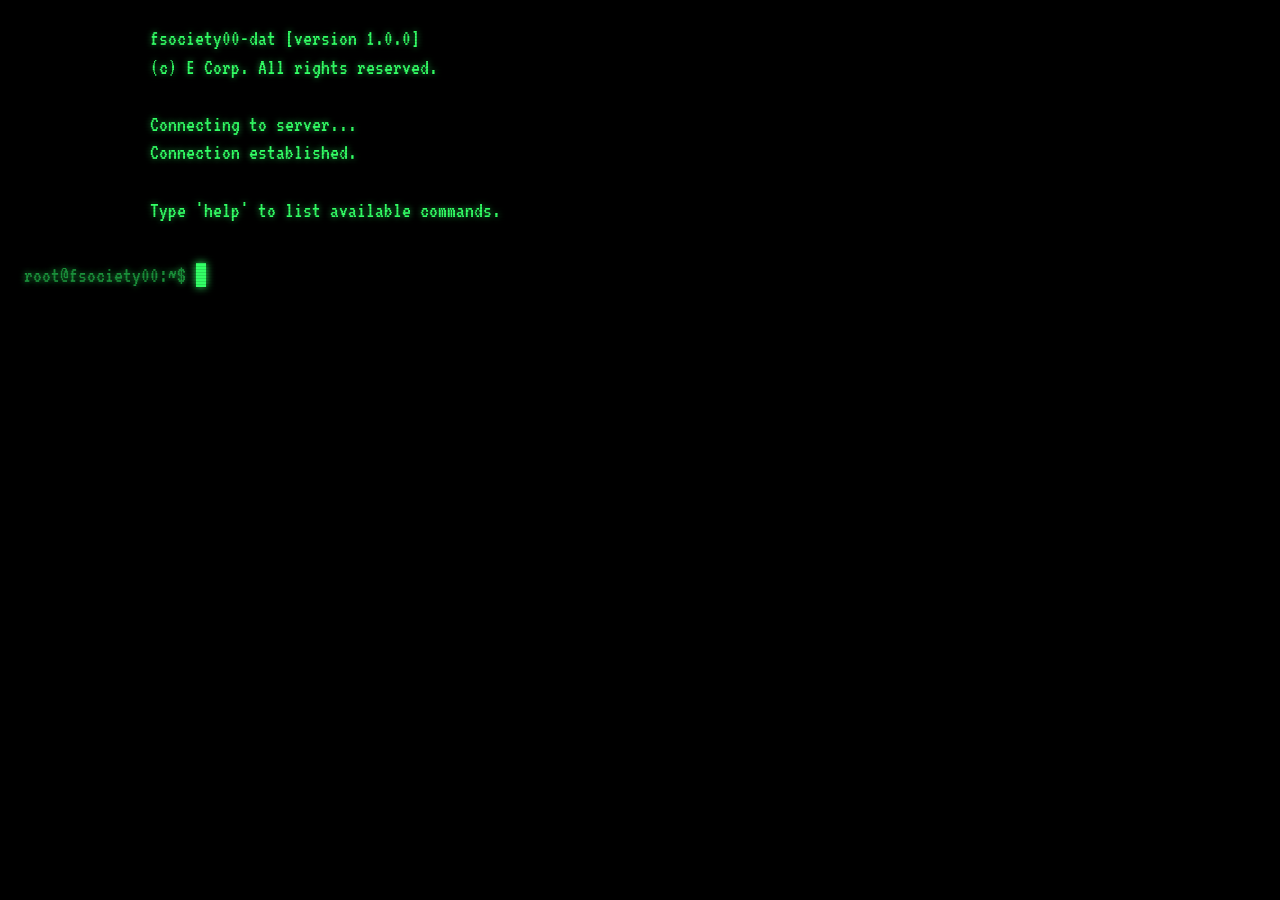
==== public/index.html @ 733bef2c "Yes" ====
<!DOCTYPE html>
<html lang="cs">
<head>
  <meta charset="UTF-8">
    <meta name="viewport" content="width=device-width, initial-scale=1">
      <title>fsociety00</title>
        <link rel="stylesheet" href="styles.css">
        </head>
        <body>
          <div class="screen">
              <pre class="output">
              fsociety00-dat [version 1.0.0]
              (c) E Corp. All rights reserved.

              Connecting to server...
              Connection established.

              Type 'help' to list available commands.
                  </pre>
                      <div class="line">
                            <span class="prompt">root@fsociety00:~$</span>
                                  <span class="cursor"></span>
                                      </div>
                                        </div>
                                        </body>
                                        </html>
---- public/styles.css ----
@import url('https://fonts.googleapis.com/css2?family=VT323&display=swap');

:root {
  --bg: #000;
    --fg: #33ff66;
      --dim: #1a8f3a;
      }

      * { box-sizing: border-box; }

      html, body {
        margin: 0;
          height: 100%;
            background: var(--bg);
              color: var(--fg);
                font-family: 'VT323', 'Courier New', monospace;
                  font-size: 22px;
                    line-height: 1.3;
                    }

                    .screen {
                      min-height: 100%;
                        padding: 24px;
                          text-shadow: 0 0 6px rgba(51, 255, 102, 0.6);
                          }

                          /* scanlines */
                          body::after {
                            content: "";
                              position: fixed;
                                inset: 0;
                                  pointer-events: none;
                                    background: repeating-linear-gradient(
                                        to bottom,
                                            rgba(0, 0, 0, 0) 0,
                                                rgba(0, 0, 0, 0) 2px,
                                                    rgba(0, 0, 0, 0.25) 3px
                                                      );
                                                      }

                                                      .output {
                                                        margin: 0 0 8px;
                                                          font: inherit;
                                                            white-space: pre-wrap;
                                                              color: var(--fg);
                                                              }

                                                              .line {
                                                                display: flex;
                                                                  gap: 10px;
                                                                    align-items: center;
                                                                    }

                                                                    .prompt { color: var(--dim); }

                                                                    .cursor {
                                                                      display: inline-block;
                                                                        width: 10px;
                                                                          height: 1.1em;
                                                                            background: var(--fg);
                                                                              box-shadow: 0 0 8px var(--fg);
                                                                                animation: blink 1s steps(1) infinite;
                                                                                }

                                                                                @keyframes blink {
                                                                                  50% { opacity: 0; }
                                                                                  }
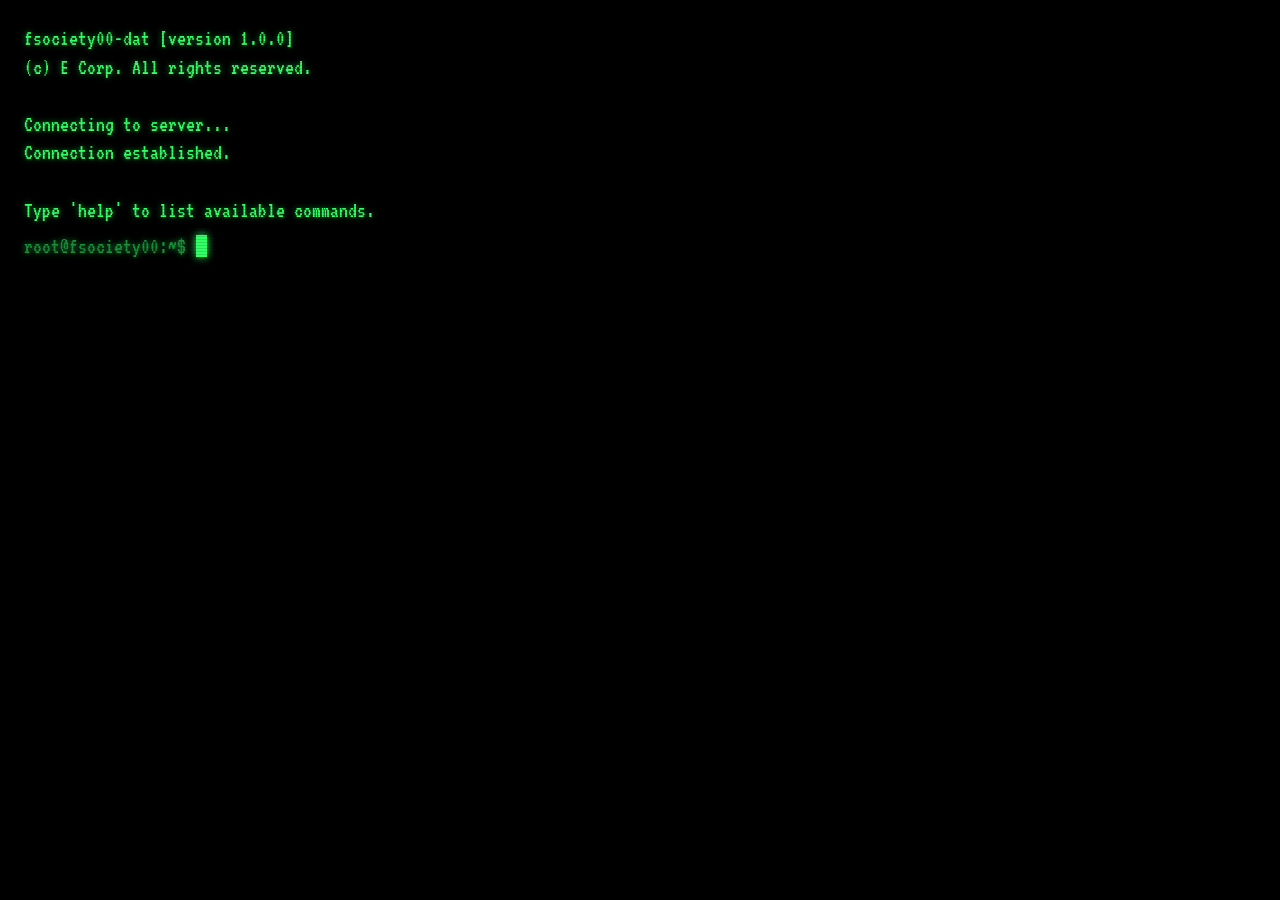
==== commit 6e60ef01: "Refactor output section to use div elements" ====
--- a/public/index.html
+++ b/public/index.html
@@ -8,20 +8,20 @@
         </head>
         <body>
           <div class="screen">
-              <pre class="output">
-              fsociety00-dat [version 1.0.0]
-              (c) E Corp. All rights reserved.
-
-              Connecting to server...
-              Connection established.
-
-              Type 'help' to list available commands.
-                  </pre>
-                      <div class="line">
-                            <span class="prompt">root@fsociety00:~$</span>
-                                  <span class="cursor"></span>
-                                      </div>
-                                        </div>
+  <div class="output">
+    <div>fsociety00-dat [version 1.0.0]</div>
+    <div>(c) E Corp. All rights reserved.</div>
+    <div>&nbsp;</div>
+    <div>Connecting to server...</div>
+    <div>Connection established.</div>
+    <div>&nbsp;</div>
+    <div>Type 'help' to list available commands.</div>
+  </div>
+  <div class="line">
+    <span class="prompt">root@fsociety00:~$</span>
+    <span class="cursor"></span>
+  </div>
+          </div>
                                         </body>
                                         </html>
-                                        +                                        
--- a/public/styles.css
+++ b/public/styles.css
@@ -2,67 +2,74 @@
 
 :root {
   --bg: #000;
-    --fg: #33ff66;
-      --dim: #1a8f3a;
-      }
+  --fg: #33ff66;
+  --dim: #1a8f3a;
+}
 
-      * { box-sizing: border-box; }
+* { box-sizing: border-box; }
 
-      html, body {
-        margin: 0;
-          height: 100%;
-            background: var(--bg);
-              color: var(--fg);
-                font-family: 'VT323', 'Courier New', monospace;
-                  font-size: 22px;
-                    line-height: 1.3;
-                    }
+html {
+  -webkit-text-size-adjust: 100%;
+}
 
-                    .screen {
-                      min-height: 100%;
-                        padding: 24px;
-                          text-shadow: 0 0 6px rgba(51, 255, 102, 0.6);
-                          }
+html, body {
+  margin: 0;
+  min-height: 100%;
+  background: var(--bg);
+  color: var(--fg);
+  font-family: 'VT323', 'Courier New', monospace;
+  font-size: clamp(18px, 4.8vw, 22px);
+  line-height: 1.3;
+}
 
-                          /* scanlines */
-                          body::after {
-                            content: "";
-                              position: fixed;
-                                inset: 0;
-                                  pointer-events: none;
-                                    background: repeating-linear-gradient(
-                                        to bottom,
-                                            rgba(0, 0, 0, 0) 0,
-                                                rgba(0, 0, 0, 0) 2px,
-                                                    rgba(0, 0, 0, 0.25) 3px
-                                                      );
-                                                      }
+.screen {
+  min-height: 100vh;
+  min-height: 100dvh;
+  padding: clamp(12px, 4vw, 24px);
+  padding-left: max(clamp(12px, 4vw, 24px), env(safe-area-inset-left));
+  padding-right: max(clamp(12px, 4vw, 24px), env(safe-area-inset-right));
+  padding-bottom: max(clamp(12px, 4vw, 24px), env(safe-area-inset-bottom));
+  text-shadow: 0 0 6px rgba(51, 255, 102, 0.6);
+}
 
-                                                      .output {
-                                                        margin: 0 0 8px;
-                                                          font: inherit;
-                                                            white-space: pre-wrap;
-                                                              color: var(--fg);
-                                                              }
+/* scanlines */
+body::after {
+  content: "";
+  position: fixed;
+  inset: 0;
+  pointer-events: none;
+  background: repeating-linear-gradient(
+    to bottom,
+    rgba(0, 0, 0, 0) 0,
+    rgba(0, 0, 0, 0) 2px,
+    rgba(0, 0, 0, 0.25) 3px
+  );
+}
 
-                                                              .line {
-                                                                display: flex;
-                                                                  gap: 10px;
-                                                                    align-items: center;
-                                                                    }
+.output {
+  margin: 0 0 8px;
+  overflow-wrap: anywhere;
+  color: var(--fg);
+}
 
-                                                                    .prompt { color: var(--dim); }
+.line {
+  display: flex;
+  flex-wrap: wrap;
+  gap: 4px 10px;
+  align-items: center;
+}
 
-                                                                    .cursor {
-                                                                      display: inline-block;
-                                                                        width: 10px;
-                                                                          height: 1.1em;
-                                                                            background: var(--fg);
-                                                                              box-shadow: 0 0 8px var(--fg);
-                                                                                animation: blink 1s steps(1) infinite;
-                                                                                }
+.prompt { color: var(--dim); }
 
-                                                                                @keyframes blink {
-                                                                                  50% { opacity: 0; }
-                                                                                  }
-                                                                                  +.cursor {
+  display: inline-block;
+  width: 0.5em;
+  height: 1em;
+  background: var(--fg);
+  box-shadow: 0 0 8px var(--fg);
+  animation: blink 1s steps(1) infinite;
+}
+
+@keyframes blink {
+  50% { opacity: 0; }
+}
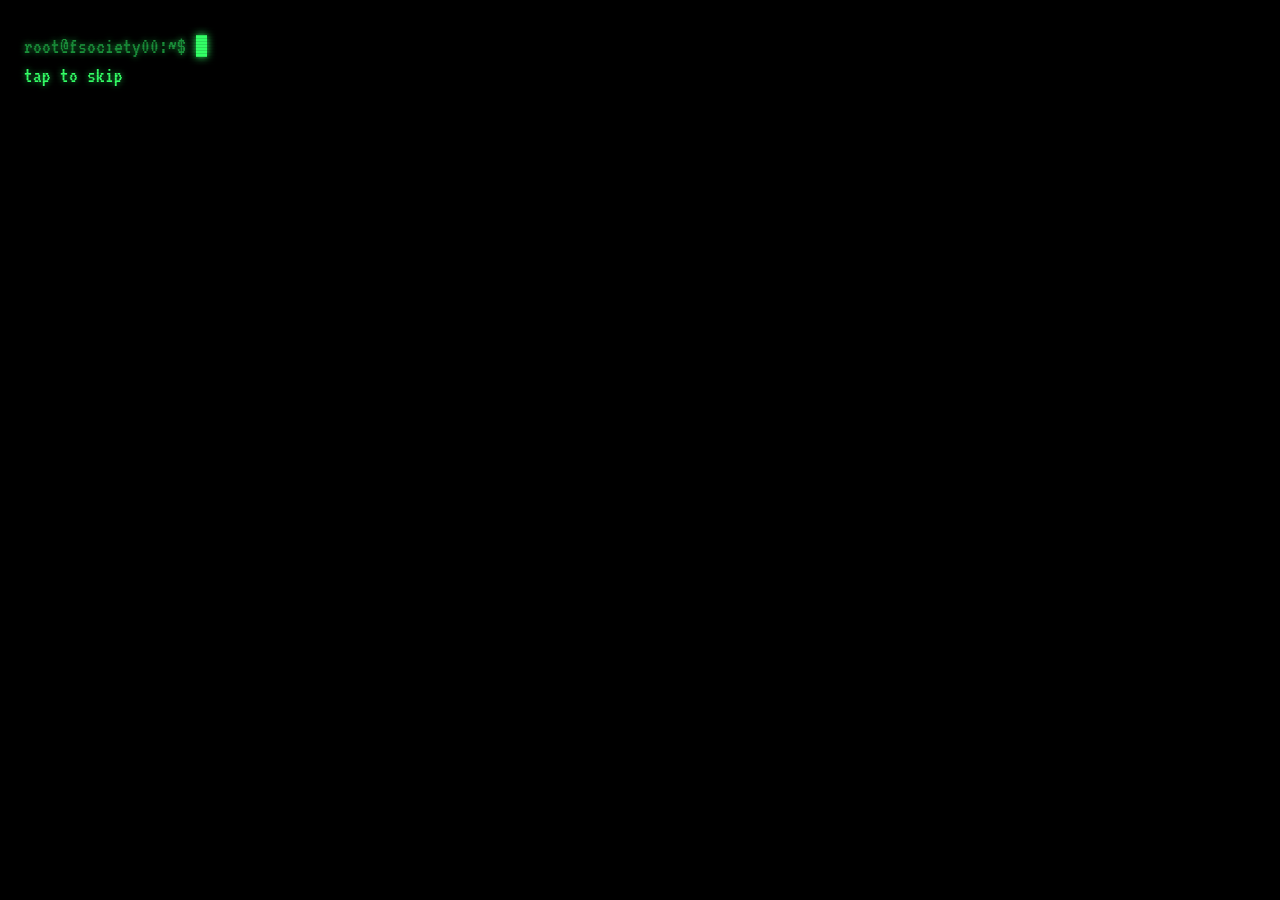
==== commit 654c9d3b: "Refactor index.html structure and add script" ====
--- a/public/index.html
+++ b/public/index.html
@@ -2,26 +2,19 @@
 <html lang="cs">
 <head>
   <meta charset="UTF-8">
-    <meta name="viewport" content="width=device-width, initial-scale=1">
-      <title>fsociety00</title>
-        <link rel="stylesheet" href="styles.css">
-        </head>
-        <body>
-          <div class="screen">
-  <div class="output">
-    <div>fsociety00-dat [version 1.0.0]</div>
-    <div>(c) E Corp. All rights reserved.</div>
-    <div>&nbsp;</div>
-    <div>Connecting to server...</div>
-    <div>Connection established.</div>
-    <div>&nbsp;</div>
-    <div>Type 'help' to list available commands.</div>
+  <meta name="viewport" content="width=device-width, initial-scale=1">
+  <title>fsociety00</title>
+  <link rel="stylesheet" href="styles.css">
+</head>
+<body>
+  <div class="screen" id="screen">
+    <div class="output" id="output"></div>
+    <div class="line" id="promptLine" hidden>
+      <span class="prompt">root@fsociety00:~$</span>
+      <span class="cursor"></span>
+    </div>
+    <div class="skip" id="skipHint">tap to skip</div>
   </div>
-  <div class="line">
-    <span class="prompt">root@fsociety00:~$</span>
-    <span class="cursor"></span>
-  </div>
-          </div>
-                                        </body>
-                                        </html>
-                                        
+  <script src="boot.js"></script>
+</body>
+</html>
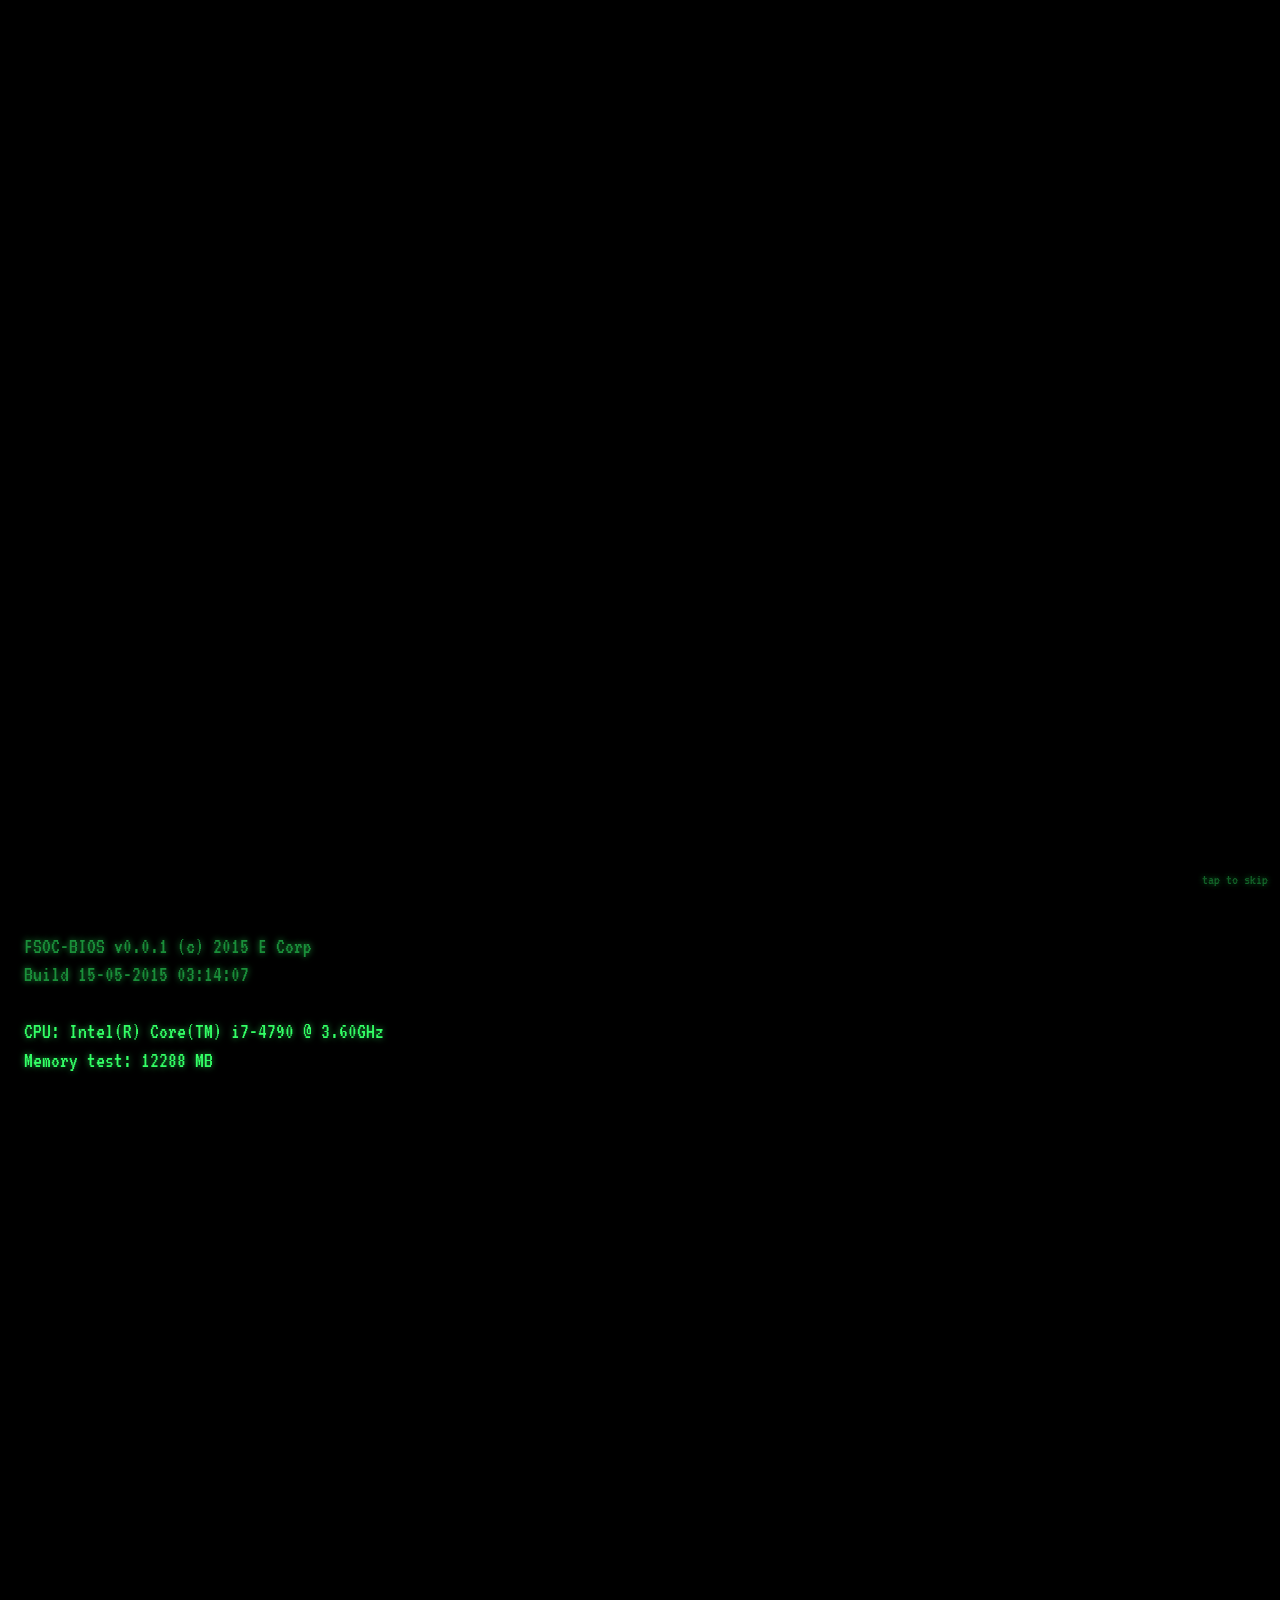
==== commit 29204e21: "Add canvas element and script references to HTML" ====
--- a/public/index.html
+++ b/public/index.html
@@ -7,6 +7,7 @@
   <link rel="stylesheet" href="styles.css">
 </head>
 <body>
+  <canvas id="rain"></canvas>
   <div class="screen" id="screen">
     <div class="output" id="output"></div>
     <div class="line" id="promptLine" hidden>
@@ -15,6 +16,7 @@
     </div>
     <div class="skip" id="skipHint">tap to skip</div>
   </div>
+  <script src="fx.js"></script>
   <script src="boot.js"></script>
 </body>
 </html>
--- a/public/styles.css
+++ b/public/styles.css
@@ -4,13 +4,14 @@
   --bg: #000;
   --fg: #33ff66;
   --dim: #1a8f3a;
+  --warn: #ff3b3b;
 }
 
 * { box-sizing: border-box; }
 
-html {
-  -webkit-text-size-adjust: 100%;
-}
+[hidden] { display: none !important; }
+
+html { -webkit-text-size-adjust: 100%; }
 
 html, body {
   margin: 0;
@@ -30,6 +31,7 @@
   padding-right: max(clamp(12px, 4vw, 24px), env(safe-area-inset-right));
   padding-bottom: max(clamp(12px, 4vw, 24px), env(safe-area-inset-bottom));
   text-shadow: 0 0 6px rgba(51, 255, 102, 0.6);
+  animation: power-on 0.6s ease-out;
 }
 
 /* scanlines */
@@ -49,8 +51,11 @@
 .output {
   margin: 0 0 8px;
   overflow-wrap: anywhere;
-  color: var(--fg);
 }
+
+.output .dim  { color: var(--dim); }
+.output .warn { color: var(--warn); text-shadow: 0 0 6px rgba(255, 59, 59, 0.7); }
+.output .big  { font-size: 1.9em; letter-spacing: 0.08em; margin: 0.4em 0; }
 
 .line {
   display: flex;
@@ -70,6 +75,37 @@
   animation: blink 1s steps(1) infinite;
 }
 
-@keyframes blink {
-  50% { opacity: 0; }
+.skip {
+  position: fixed;
+  right: 12px;
+  bottom: 10px;
+  color: var(--dim);
+  font-size: 0.7em;
+  opacity: 0.7;
 }
+
+.glitch { animation: glitch 0.25s steps(2) 2; }
+
+.flash { animation: flash 0.18s steps(2) 1; }
+
+@keyframes flash {
+  0%   { background: var(--warn); filter: invert(1); }
+  50%  { background: #fff; filter: invert(1); }
+  100% { background: transparent; filter: none; }
+}
+
+@keyframes blink { 50% { opacity: 0; } }
+
+@keyframes power-on {
+  0%   { opacity: 0; filter: brightness(3); }
+  40%  { opacity: 1; filter: brightness(1.8); }
+  100% { opacity: 1; filter: brightness(1); }
+}
+
+@keyframes glitch {
+  0%   { transform: translate(0); }
+  25%  { transform: translate(-4px, 1px); text-shadow: 3px 0 #f0f, -3px 0 #0ff; }
+  50%  { transform: translate(4px, -1px); }
+  75%  { transform: translate(-2px, 0); text-shadow: -3px 0 #f0f, 3px 0 #0ff; }
+  100% { transform: translate(0); }
+        }
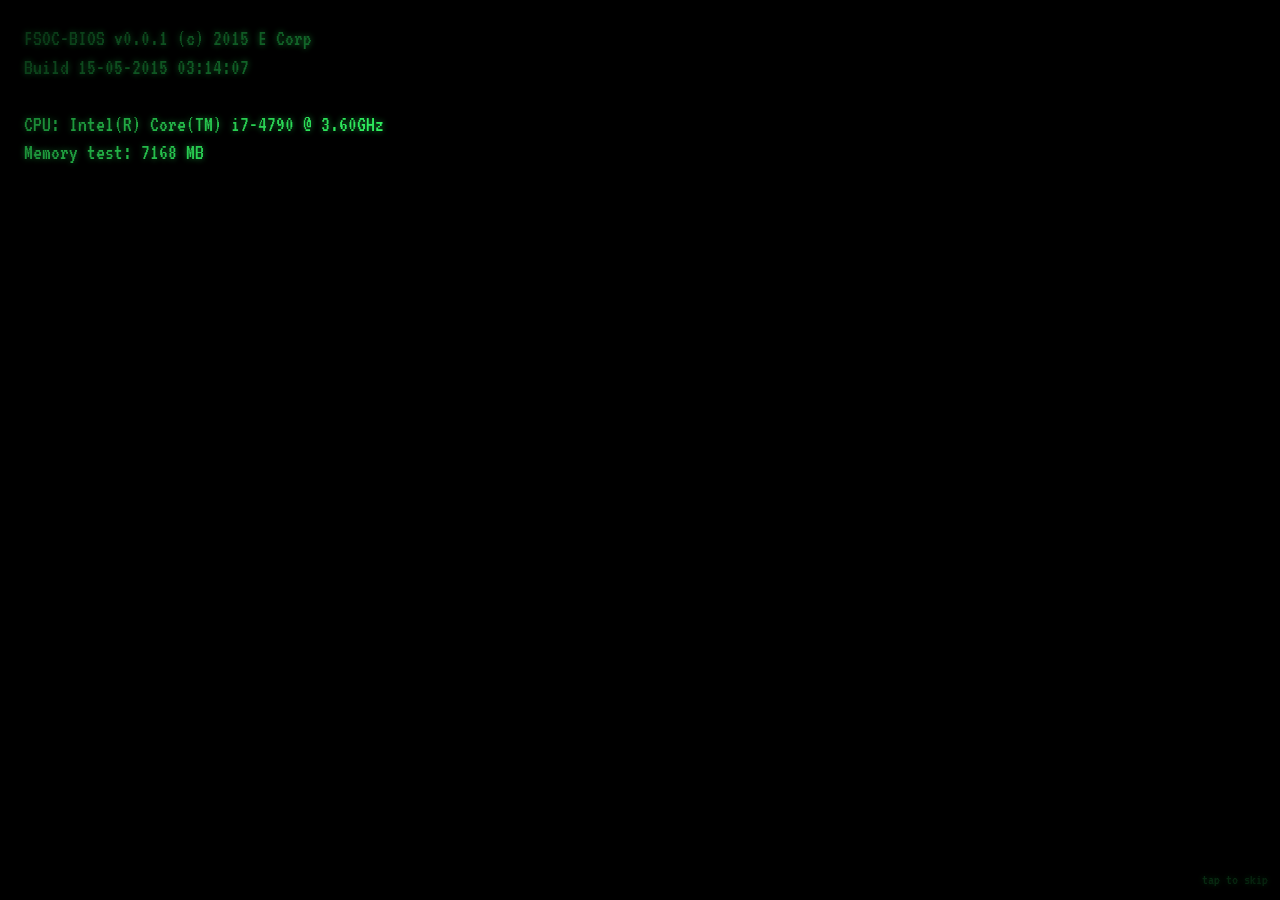
==== commit 16e7a542: "update" ====
--- a/public/index.html
+++ b/public/index.html
@@ -3,6 +3,7 @@
 <head>
   <meta charset="UTF-8">
   <meta name="viewport" content="width=device-width, initial-scale=1">
+  <!-- sdb9 :: key part 1/3 :: ghost -->
   <title>fsociety00</title>
   <link rel="stylesheet" href="styles.css">
 </head>
--- a/public/styles.css
+++ b/public/styles.css
@@ -5,6 +5,8 @@
   --fg: #33ff66;
   --dim: #1a8f3a;
   --warn: #ff3b3b;
+  /* sdb9 :: key part 2/3 :: shell */
+  --sdb9: 'key part 2/3 :: shell';
 }
 
 * { box-sizing: border-box; }
@@ -32,6 +34,8 @@
   padding-bottom: max(clamp(12px, 4vw, 24px), env(safe-area-inset-bottom));
   text-shadow: 0 0 6px rgba(51, 255, 102, 0.6);
   animation: power-on 0.6s ease-out;
+  position: relative;
+  z-index: 1;
 }
 
 /* scanlines */
@@ -86,6 +90,221 @@
 
 .glitch { animation: glitch 0.25s steps(2) 2; }
 
+/* digitální déšť */
+#rain {
+  position: fixed;
+  inset: 0;
+  width: 100%;
+  height: 100%;
+  z-index: 0;
+  opacity: 0;
+  pointer-events: none;
+  transition: opacity 2.5s;
+}
+
+/* CRT vinětace */
+body::before {
+  content: "";
+  position: fixed;
+  inset: 0;
+  z-index: 2;
+  pointer-events: none;
+  background: radial-gradient(ellipse at center, transparent 55%, rgba(0, 0, 0, 0.7) 100%);
+}
+
+/* ASCII logo */
+.output .logo {
+  position: relative;
+  --cell: min(18px, calc((100vw - 72px) / 47));
+  margin: 0.8em 0 0.4em;
+  display: flex;
+  flex-direction: column;
+  gap: var(--cell);
+}
+
+.logo-row {
+  display: flex;
+  gap: var(--cell);
+}
+
+.glyph {
+  display: grid;
+  grid-template-columns: repeat(5, var(--cell));
+  grid-auto-rows: var(--cell);
+  gap: 1px;
+}
+
+.glyph i { display: block; }
+
+/* zamknutí písmene: krátký bílý záblesk a zvětšení */
+.glyph.lock { animation: glyph-lock 0.4s ease-out 1; }
+@keyframes glyph-lock {
+  0%   { transform: scale(1.25); filter: brightness(3) drop-shadow(0 0 14px #fff); }
+  100% { transform: none; filter: none; }
+}
+
+/* sken přejede přes hotové logo */
+.logo.done::after {
+  content: "";
+  position: absolute;
+  left: -6px;
+  right: -6px;
+  top: 0;
+  height: 3px;
+  background: var(--fg);
+  box-shadow: 0 0 14px var(--fg), 0 0 28px var(--fg);
+  animation: logo-sweep 0.9s linear 1 forwards;
+}
+@keyframes logo-sweep {
+  0%   { top: 0; opacity: 1; }
+  100% { top: 100%; opacity: 0; }
+}
+
+/* občasné zkroucení jednoho písmene */
+.glyph.jit {
+  transform: translateX(var(--j, 4px));
+  filter: drop-shadow(3px 0 #f0f) drop-shadow(-3px 0 #0ff);
+}
+
+/* animované "píše..." */
+.dots i {
+  display: inline-block;
+  width: 0.4em;
+  height: 0.4em;
+  margin-right: 0.3em;
+  border-radius: 50%;
+  background: var(--fg);
+  animation: dotpulse 1s infinite ease-in-out;
+}
+.dots i:nth-child(2) { animation-delay: 0.18s; }
+.dots i:nth-child(3) { animation-delay: 0.36s; }
+
+@keyframes dotpulse {
+  0%, 80%, 100% { opacity: 0.2; transform: translateY(0); }
+  40%           { opacity: 1;   transform: translateY(-4px); }
+}
+
+.glyph i.on {
+  background: var(--fg);
+  box-shadow: 0 0 6px var(--fg), 0 0 14px rgba(51, 255, 102, 0.5);
+}
+
+/* --- glitch varianty --- */
+
+/* RGB split: barevné rozdělení a škubání */
+.g-rgb { animation: g-rgb 0.6s steps(1) 1; }
+@keyframes g-rgb {
+  0%   { text-shadow: 4px 0 #f0f, -4px 0 #0ff; transform: translateX(-2px); }
+  20%  { text-shadow: -6px 0 #f0f, 6px 0 #0ff; transform: translateX(3px); }
+  40%  { text-shadow: 8px 0 #f00, -8px 0 #00f; transform: translateX(-4px) skewX(3deg); }
+  60%  { text-shadow: -3px 0 #f0f, 3px 0 #0ff; transform: translateX(2px); }
+  80%  { text-shadow: 5px 0 #f00, -5px 0 #0ff; transform: translateX(-1px) skewX(-2deg); }
+  100% { text-shadow: 0 0 6px rgba(51, 255, 102, 0.6); transform: none; }
+}
+
+/* řez: obraz se láme na pásy, které ujíždějí do stran */
+.g-slice { animation: g-slice 0.5s steps(1) 1; }
+@keyframes g-slice {
+  0%   { clip-path: inset(10% 0 70% 0); transform: translateX(-12px); }
+  15%  { clip-path: inset(40% 0 30% 0); transform: translateX(14px); }
+  30%  { clip-path: inset(70% 0 5% 0);  transform: translateX(-8px); }
+  45%  { clip-path: inset(0 0 85% 0);   transform: translateX(10px); }
+  60%  { clip-path: inset(25% 0 50% 0); transform: translateX(-16px); }
+  75%  { clip-path: inset(55% 0 20% 0); transform: translateX(6px); }
+  100% { clip-path: none; transform: none; }
+}
+
+/* roll: obraz propadne jako při ztrátě vertikální synchronizace */
+.g-roll { animation: g-roll 0.7s ease-in-out 1; }
+@keyframes g-roll {
+  0%   { transform: translateY(0); filter: brightness(1); }
+  30%  { transform: translateY(-35%); filter: brightness(2.2) contrast(1.5); }
+  31%  { transform: translateY(35%); }
+  70%  { transform: translateY(8%); filter: brightness(1.4); }
+  100% { transform: translateY(0); filter: none; }
+}
+
+/* strobe: negativ a změna barev */
+.g-invert { animation: g-invert 0.45s steps(1) 1; }
+@keyframes g-invert {
+  0%   { filter: invert(1); }
+  15%  { filter: none; }
+  30%  { filter: invert(1) hue-rotate(90deg); }
+  45%  { filter: none; }
+  60%  { filter: invert(1); }
+  75%  { filter: none; }
+  90%  { filter: hue-rotate(180deg) saturate(3); }
+  100% { filter: none; }
+}
+
+/* zoom: rozmazaný nárazový záběr */
+.g-zoom { animation: g-zoom 0.5s ease-out 1; }
+@keyframes g-zoom {
+  0%   { transform: scale(1.08); filter: blur(3px) brightness(2); }
+  40%  { transform: scale(0.97); filter: blur(1px); }
+  100% { transform: none; filter: none; }
+}
+
+/* šum jako ztracený signál */
+#noise {
+  position: fixed;
+  inset: 0;
+  z-index: 3;
+  pointer-events: none;
+  opacity: 0;
+  mix-blend-mode: screen;
+  background-size: 96px 96px;
+  image-rendering: pixelated;
+}
+#noise.on { opacity: 0.55; animation: noise 0.15s steps(4) infinite; }
+@keyframes noise {
+  0%   { background-position: 0 0; }
+  25%  { background-position: -30px 20px; }
+  50%  { background-position: 40px -10px; }
+  75%  { background-position: -12px -34px; }
+  100% { background-position: 22px 28px; }
+}
+
+/* odpočet trasování: nejdřív uprostřed obrazovky, pak se přesune do rohu */
+#hud {
+  position: fixed;
+  z-index: 4;
+  color: var(--warn);
+  letter-spacing: 0.05em;
+  text-align: center;
+  white-space: nowrap;
+  padding: 0.3em 0.7em;
+  border: 1px solid rgba(255, 59, 59, 0.6);
+  background: rgba(0, 0, 0, 0.75);
+  text-shadow: 0 0 8px rgba(255, 59, 59, 0.8);
+  transition: top 1s ease-in-out, left 1s ease-in-out, transform 1s ease-in-out, font-size 1s ease-in-out;
+}
+#hud .lbl {
+  display: block;
+  font-size: 0.32em;
+  letter-spacing: 0.3em;
+  opacity: 0.85;
+}
+#hud.center {
+  top: 50%;
+  left: 50%;
+  transform: translate(-50%, -50%);
+  font-size: clamp(34px, 11vw, 64px);
+}
+#hud.corner {
+  top: max(8px, env(safe-area-inset-top));
+  left: calc(100% - 10px);
+  transform: translate(-100%, 0);
+  font-size: 16px;
+}
+#hud.corner .lbl {
+  display: inline;
+  margin-right: 0.6em;
+  font-size: 1em;
+  letter-spacing: 0.05em;
+}
+#hud.hot { animation: blink 0.6s steps(1) infinite; }
+
 .flash { animation: flash 0.18s steps(2) 1; }
 
 @keyframes flash {
@@ -108,4 +327,49 @@
   50%  { transform: translate(4px, -1px); }
   75%  { transform: translate(-2px, 0); text-shadow: -3px 0 #f0f, 3px 0 #0ff; }
   100% { transform: translate(0); }
-        }
+}
+
+/* zelený text uvnitř jiné barvy (např. <unknown> v řeči watchera) */
+.output .ok { color: var(--fg); text-shadow: 0 0 6px rgba(51, 255, 102, 0.6); }
+
+/* výběr: komu věřit */
+.choices { margin: 0.4em 0 0.8em; display: flex; flex-direction: column; gap: 6px; }
+.choice {
+  display: inline-block;
+  align-self: flex-start;
+  padding: 0.3em 0.8em;
+  cursor: pointer;
+  border: 1px solid var(--dim);
+  color: var(--fg);
+  -webkit-tap-highlight-color: transparent;
+}
+.choice:hover, .choice:focus { background: var(--fg); color: #000; text-shadow: none; outline: none; }
+.choice.locked { pointer-events: none; opacity: 0.4; }
+.choice.picked { opacity: 1; border-color: var(--fg); }
+
+/* terminál: psaní přímo do promptu (skrytý input jen pro klávesnici) */
+#promptLine { position: relative; }
+.inputwrap { display: inline-flex; align-items: center; min-width: 0; overflow-wrap: anywhere; }
+.typed { white-space: pre-wrap; }
+.tty-input {
+  position: absolute;
+  inset: 0;
+  width: 100%;
+  height: 100%;
+  margin: 0;
+  padding: 0;
+  border: 0;
+  outline: 0;
+  opacity: 0;
+  background: transparent;
+  color: transparent;
+  font-size: 16px; /* iOS nezoomuje */
+}
+
+/* trace zabit: HUD zezelená */
+#hud.dead {
+  color: var(--fg);
+  border-color: rgba(51, 255, 102, 0.6);
+  text-shadow: 0 0 8px rgba(51, 255, 102, 0.8);
+  animation: none;
+}
